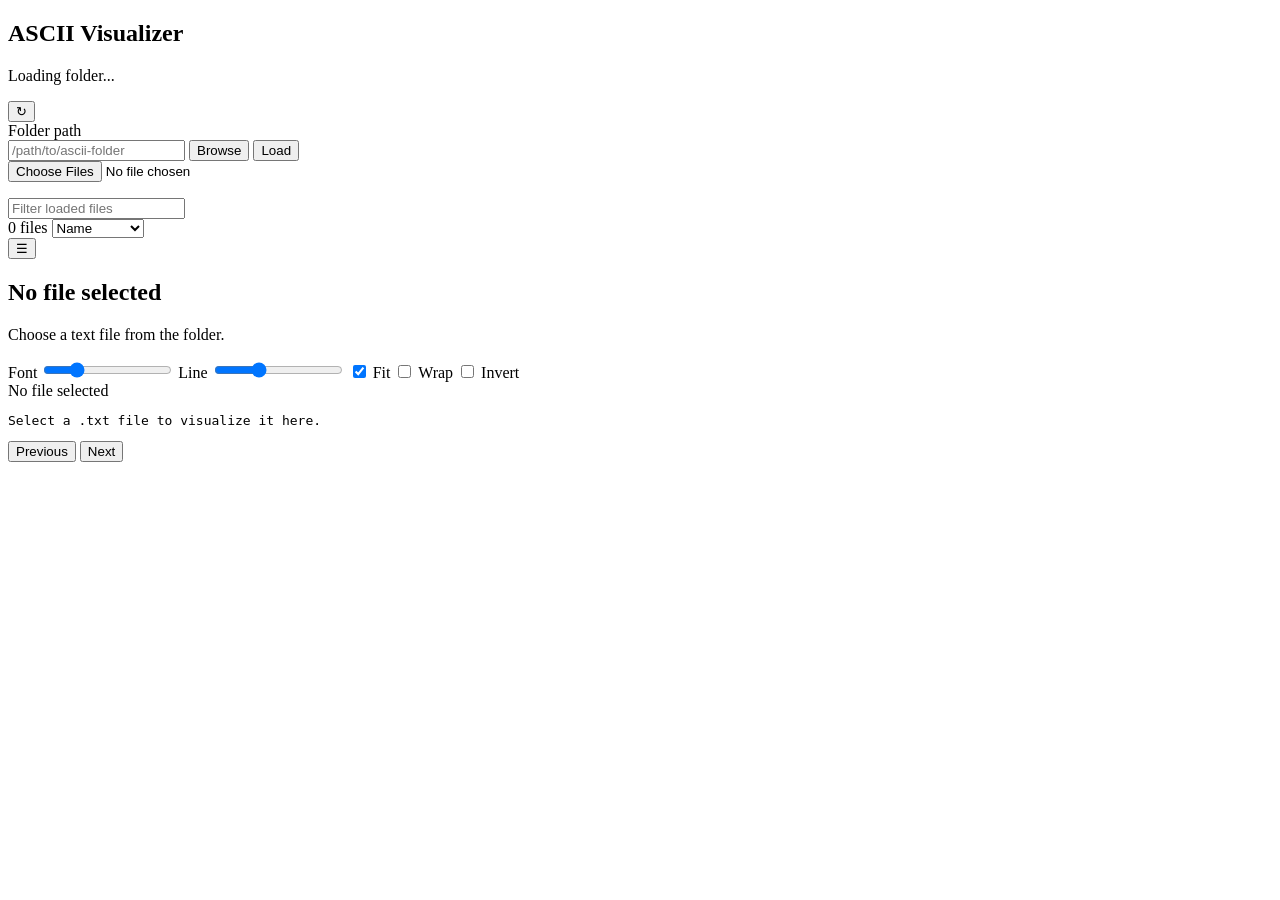
==== asciivisualizer/asciivisualizer/static/index.html @ 767058b4 "Add local ASCII visualizer" ====
<!doctype html>
<html lang="en">
  <head>
    <meta charset="utf-8">
    <meta name="viewport" content="width=device-width, initial-scale=1">
    <title>ASCII Visualizer</title>
    <link rel="stylesheet" href="/static/styles.css">
  </head>
  <body>
    <div class="app-shell">
      <aside class="sidebar">
        <header class="brand">
          <div>
            <h1>ASCII Visualizer</h1>
            <p id="rootPath">Loading folder...</p>
          </div>
          <button id="refreshButton" class="icon-button" title="Refresh file list" aria-label="Refresh file list">
            <span aria-hidden="true">↻</span>
          </button>
        </header>

        <form id="folderForm" class="folder-form">
          <label for="folderInput">Folder path</label>
          <div class="folder-row">
            <input id="folderInput" type="text" placeholder="/path/to/ascii-folder" autocomplete="off">
            <button id="browseFolderButton" class="text-button" type="button">Browse</button>
            <button id="loadFolderButton" class="text-button" type="submit">Load</button>
          </div>
          <input id="directoryInput" class="visually-hidden" type="file" webkitdirectory directory multiple>
          <p id="folderStatus" role="status"></p>
        </form>

        <div class="search-row">
          <input id="searchInput" type="search" placeholder="Filter loaded files" autocomplete="off">
        </div>

        <div class="list-meta">
          <span id="fileCount">0 files</span>
          <select id="sortSelect" aria-label="Sort files">
            <option value="name">Name</option>
            <option value="modified">Modified</option>
            <option value="size">Size</option>
            <option value="dimensions">Dimensions</option>
          </select>
        </div>

        <nav id="fileList" class="file-list" aria-label="ASCII files"></nav>
      </aside>

      <main class="viewer-pane">
        <div class="toolbar">
          <button id="panelToggleButton" class="icon-button" type="button" title="Hide file panel" aria-label="Hide file panel" aria-pressed="false">
            <span aria-hidden="true">☰</span>
          </button>

          <div class="file-heading">
            <h2 id="activeName">No file selected</h2>
            <p id="activeMeta">Choose a text file from the folder.</p>
          </div>

          <div class="controls">
            <label>
              Font
              <input id="fontSizeInput" type="range" min="6" max="28" value="11">
            </label>
            <label>
              Line
              <input id="lineHeightInput" type="range" min="70" max="160" value="100">
            </label>
            <label class="check-control">
              <input id="fitToggle" type="checkbox" checked>
              Fit
            </label>
            <label class="check-control">
              <input id="wrapToggle" type="checkbox">
              Wrap
            </label>
            <label class="check-control">
              <input id="invertToggle" type="checkbox">
              Invert
            </label>
          </div>
        </div>

        <div id="floatingFileName" class="floating-file-name">No file selected</div>

        <section class="canvas-wrap" id="canvasWrap">
          <pre id="asciiCanvas" aria-live="polite">Select a .txt file to visualize it here.</pre>
        </section>

        <div class="floating-nav" aria-label="File navigation">
          <button id="prevButton" class="nav-button" type="button">Previous</button>
          <button id="nextButton" class="nav-button" type="button">Next</button>
        </div>
      </main>
    </div>

    <script src="/static/app.js"></script>
  </body>
</html>
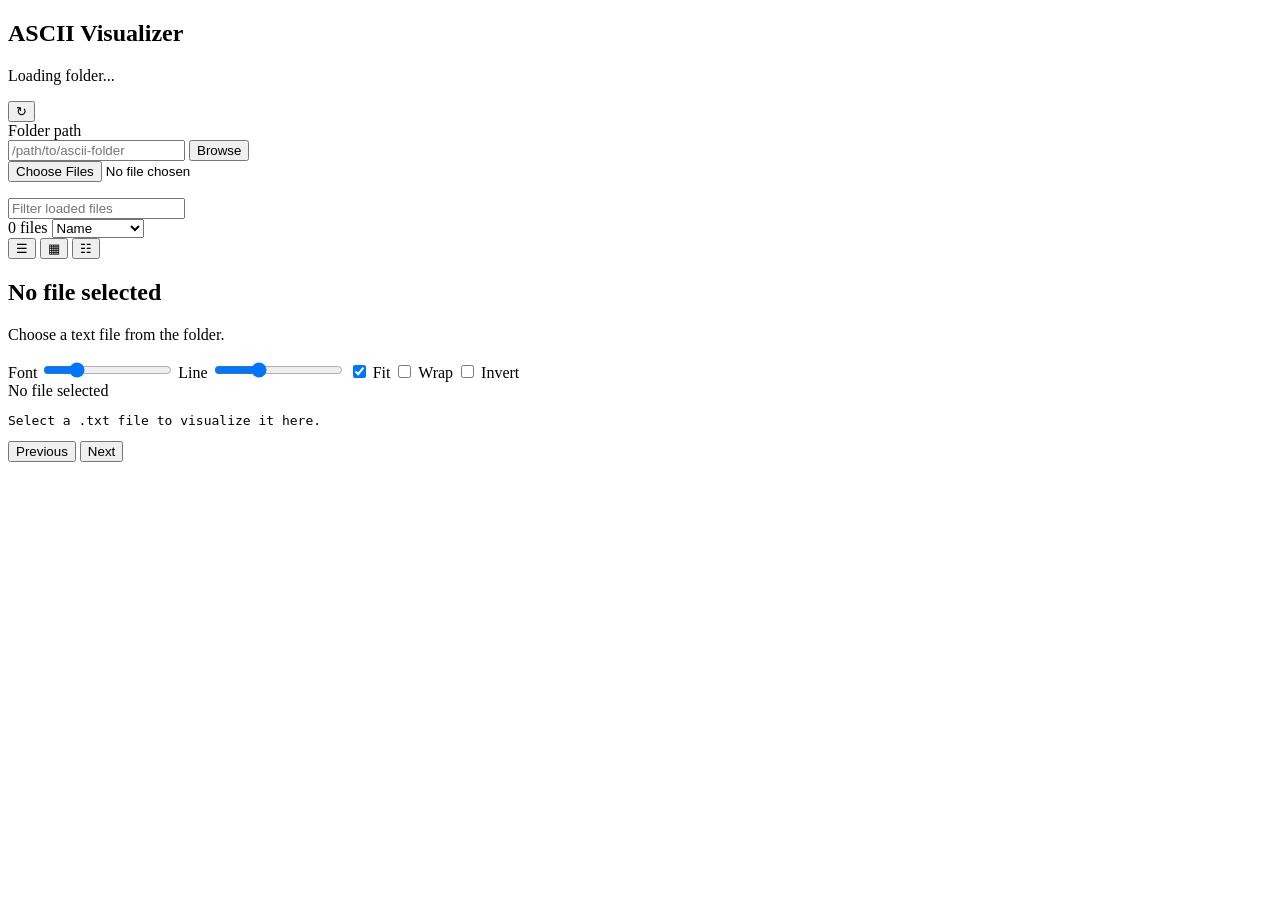
==== commit e1038f71: "Fix mobile ASCII viewing" ====
--- a/asciivisualizer/asciivisualizer/static/index.html
+++ b/asciivisualizer/asciivisualizer/static/index.html
@@ -4,7 +4,7 @@
     <meta charset="utf-8">
     <meta name="viewport" content="width=device-width, initial-scale=1">
     <title>ASCII Visualizer</title>
-    <link rel="stylesheet" href="/static/styles.css">
+    <link rel="stylesheet" href="static/styles.css">
   </head>
   <body>
     <div class="app-shell">
@@ -24,7 +24,6 @@
           <div class="folder-row">
             <input id="folderInput" type="text" placeholder="/path/to/ascii-folder" autocomplete="off">
             <button id="browseFolderButton" class="text-button" type="button">Browse</button>
-            <button id="loadFolderButton" class="text-button" type="submit">Load</button>
           </div>
           <input id="directoryInput" class="visually-hidden" type="file" webkitdirectory directory multiple>
           <p id="folderStatus" role="status"></p>
@@ -49,9 +48,17 @@
 
       <main class="viewer-pane">
         <div class="toolbar">
-          <button id="panelToggleButton" class="icon-button" type="button" title="Hide file panel" aria-label="Hide file panel" aria-pressed="false">
-            <span aria-hidden="true">☰</span>
-          </button>
+          <div class="view-buttons">
+            <button id="panelToggleButton" class="icon-button" type="button" title="Hide file panel" aria-label="Hide file panel" aria-pressed="false">
+              <span aria-hidden="true">☰</span>
+            </button>
+            <button id="gridToggleButton" class="icon-button" type="button" title="Show grid view" aria-label="Show grid view" aria-pressed="false">
+              <span aria-hidden="true">▦</span>
+            </button>
+            <button id="pageToggleButton" class="icon-button" type="button" title="Show continuous view" aria-label="Show continuous view" aria-pressed="false">
+              <span aria-hidden="true">☷</span>
+            </button>
+          </div>
 
           <div class="file-heading">
             <h2 id="activeName">No file selected</h2>
@@ -86,6 +93,8 @@
 
         <section class="canvas-wrap" id="canvasWrap">
           <pre id="asciiCanvas" aria-live="polite">Select a .txt file to visualize it here.</pre>
+          <div id="gridView" class="grid-view" aria-label="ASCII grid view"></div>
+          <div id="pageView" class="page-view" aria-label="Continuous ASCII view"></div>
         </section>
 
         <div class="floating-nav" aria-label="File navigation">
@@ -95,6 +104,6 @@
       </main>
     </div>
 
-    <script src="/static/app.js"></script>
+    <script src="static/app.js"></script>
   </body>
 </html>
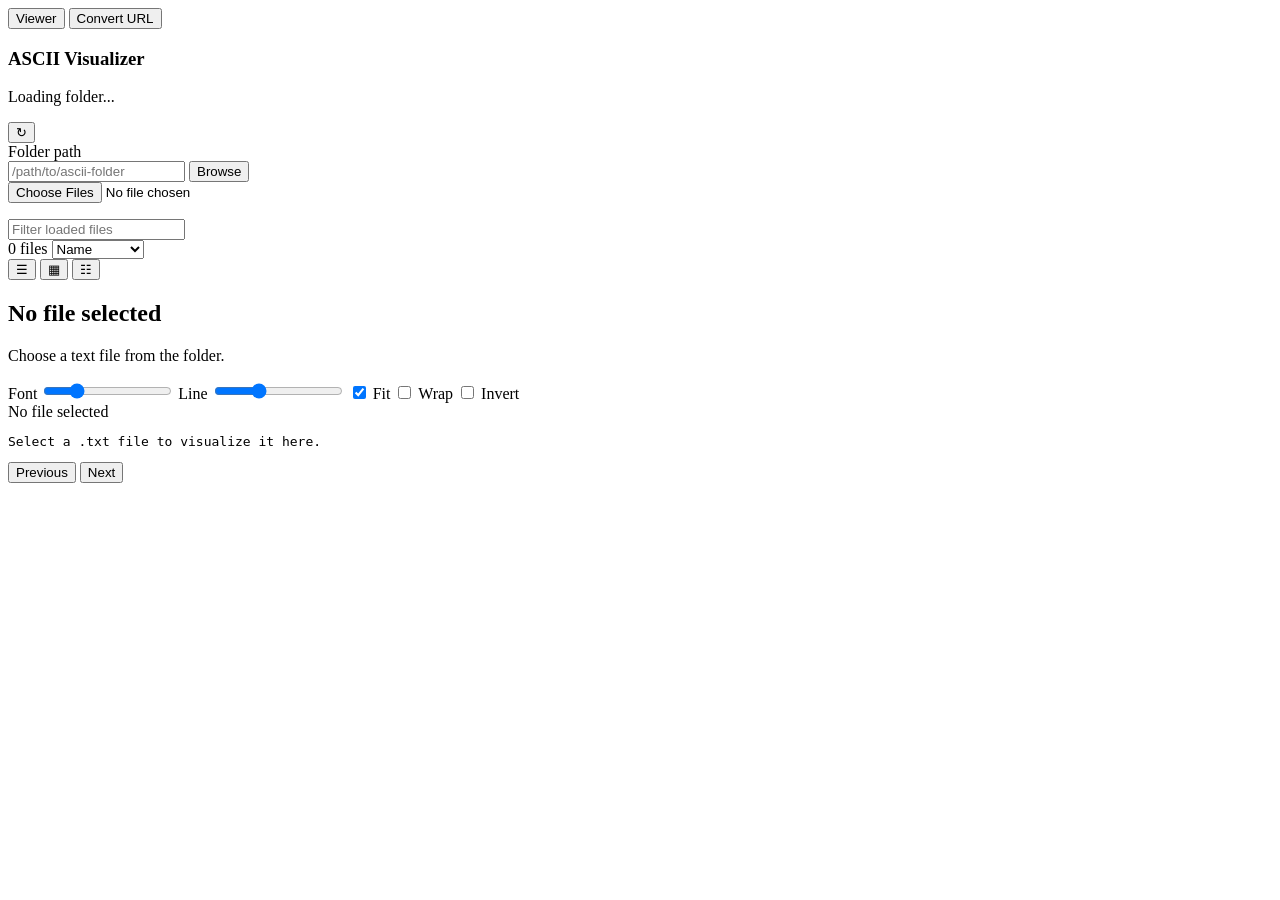
==== commit 3aad712b: "Add URL image conversion tab" ====
--- a/asciivisualizer/asciivisualizer/static/index.html
+++ b/asciivisualizer/asciivisualizer/static/index.html
@@ -7,7 +7,13 @@
     <link rel="stylesheet" href="static/styles.css">
   </head>
   <body>
-    <div class="app-shell">
+    <nav class="app-tabs" aria-label="Application sections">
+      <button id="viewerTabButton" class="app-tab" type="button" role="tab" aria-selected="true" aria-controls="viewerTab">Viewer</button>
+      <button id="converterTabButton" class="app-tab" type="button" role="tab" aria-selected="false" aria-controls="converterTab">Convert URL</button>
+    </nav>
+
+    <section id="viewerTab" class="tab-panel" role="tabpanel" aria-labelledby="viewerTabButton">
+      <div class="app-shell">
       <aside class="sidebar">
         <header class="brand">
           <div>
@@ -92,7 +98,9 @@
         <div id="floatingFileName" class="floating-file-name">No file selected</div>
 
         <section class="canvas-wrap" id="canvasWrap">
-          <pre id="asciiCanvas" aria-live="polite">Select a .txt file to visualize it here.</pre>
+          <div id="singleStage" class="single-stage">
+            <pre id="asciiCanvas" aria-live="polite">Select a .txt file to visualize it here.</pre>
+          </div>
           <div id="gridView" class="grid-view" aria-label="ASCII grid view"></div>
           <div id="pageView" class="page-view" aria-label="Continuous ASCII view"></div>
         </section>
@@ -102,8 +110,45 @@
           <button id="nextButton" class="nav-button" type="button">Next</button>
         </div>
       </main>
-    </div>
+      </div>
+    </section>
+
+    <section id="converterTab" class="tab-panel converter-workspace" role="tabpanel" aria-labelledby="converterTabButton" hidden>
+      <aside class="converter-controls">
+        <header>
+          <h1>Image to ASCII</h1>
+          <p>PNG and JPEG from a public image URL</p>
+        </header>
+        <form id="converterForm">
+          <label for="imageUrlInput">Image URL</label>
+          <input id="imageUrlInput" type="url" inputmode="url" placeholder="https://example.com/image.jpg" autocomplete="url" required>
+
+          <div class="converter-width-row">
+            <label for="asciiWidthInput">Output width</label>
+            <output id="asciiWidthValue" for="asciiWidthInput">120</output>
+          </div>
+          <input id="asciiWidthInput" type="range" min="20" max="500" value="120">
+
+          <button id="convertButton" class="primary-button" type="submit">Convert</button>
+          <button id="downloadButton" class="text-button" type="button" disabled>Download .txt</button>
+          <p id="converterStatus" class="converter-status" role="status"></p>
+        </form>
+      </aside>
+
+      <main class="converter-preview">
+        <header>
+          <div>
+            <h2 id="converterFilename">No conversion yet</h2>
+            <p id="converterMeta">ASCII preview</p>
+          </div>
+        </header>
+        <div class="converter-canvas">
+          <pre id="converterOutput" aria-live="polite"></pre>
+        </div>
+      </main>
+    </section>
 
     <script src="static/app.js"></script>
+    <script src="static/converter.js"></script>
   </body>
 </html>
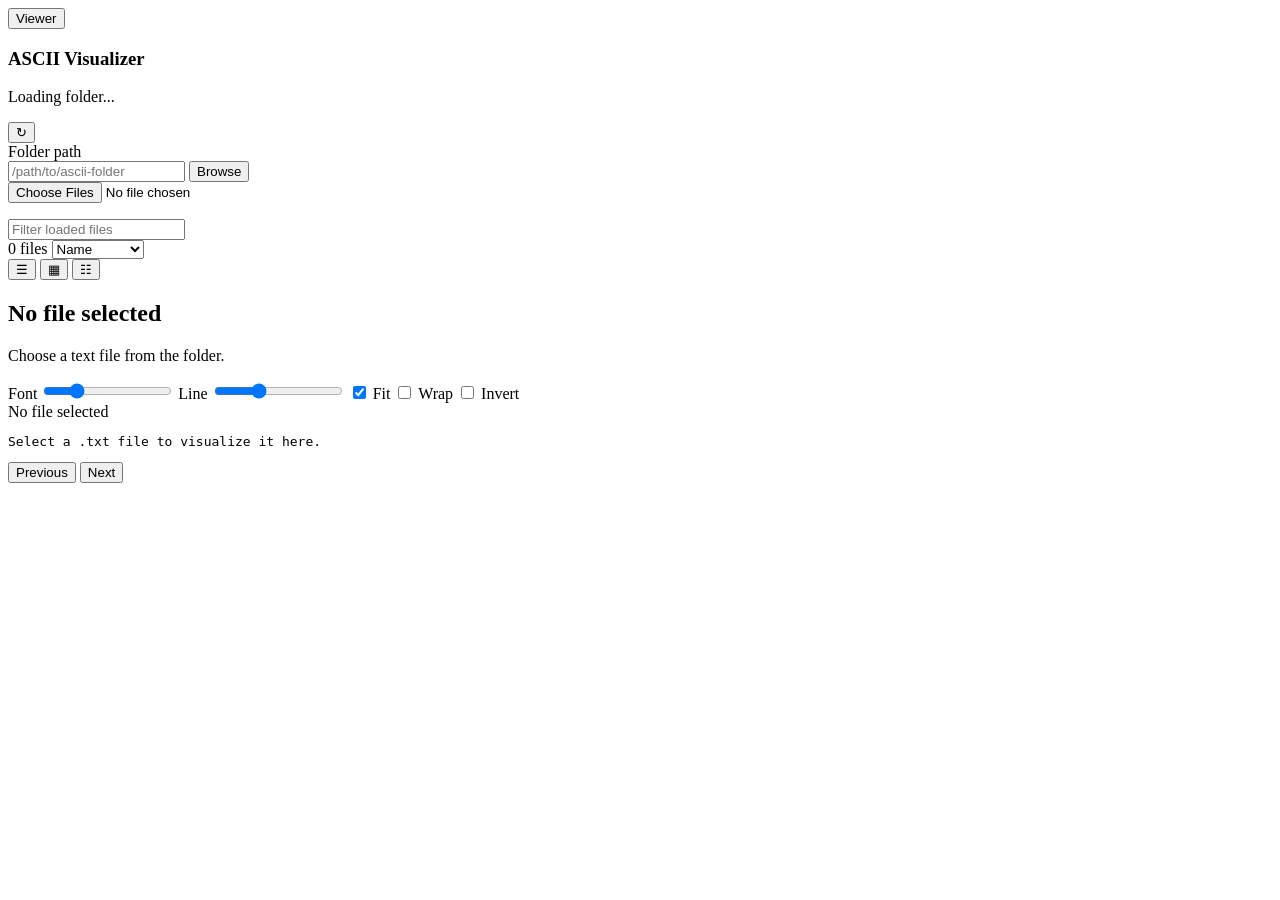
==== commit d3bffae7: "Gate converter behind backend capability" ====
--- a/asciivisualizer/asciivisualizer/static/index.html
+++ b/asciivisualizer/asciivisualizer/static/index.html
@@ -9,7 +9,7 @@
   <body>
     <nav class="app-tabs" aria-label="Application sections">
       <button id="viewerTabButton" class="app-tab" type="button" role="tab" aria-selected="true" aria-controls="viewerTab">Viewer</button>
-      <button id="converterTabButton" class="app-tab" type="button" role="tab" aria-selected="false" aria-controls="converterTab">Convert URL</button>
+      <button id="converterTabButton" class="app-tab" type="button" role="tab" aria-selected="false" aria-controls="converterTab" hidden>Convert URL</button>
     </nav>
 
     <section id="viewerTab" class="tab-panel" role="tabpanel" aria-labelledby="viewerTabButton">
@@ -137,13 +137,37 @@
 
       <main class="converter-preview">
         <header>
-          <div>
+          <div class="converter-preview-heading">
             <h2 id="converterFilename">No conversion yet</h2>
             <p id="converterMeta">ASCII preview</p>
           </div>
+          <div class="controls converter-display-controls">
+            <label>
+              Font
+              <input id="converterFontSizeInput" type="range" min="6" max="28" value="11">
+            </label>
+            <label>
+              Line
+              <input id="converterLineHeightInput" type="range" min="70" max="160" value="100">
+            </label>
+            <label class="check-control">
+              <input id="converterFitToggle" type="checkbox" checked>
+              Fit
+            </label>
+            <label class="check-control">
+              <input id="converterWrapToggle" type="checkbox">
+              Wrap
+            </label>
+            <label class="check-control">
+              <input id="converterInvertToggle" type="checkbox">
+              Invert
+            </label>
+          </div>
         </header>
         <div class="converter-canvas">
-          <pre id="converterOutput" aria-live="polite"></pre>
+          <div id="converterStage" class="converter-stage">
+            <pre id="converterOutput" aria-live="polite"></pre>
+          </div>
         </div>
       </main>
     </section>
